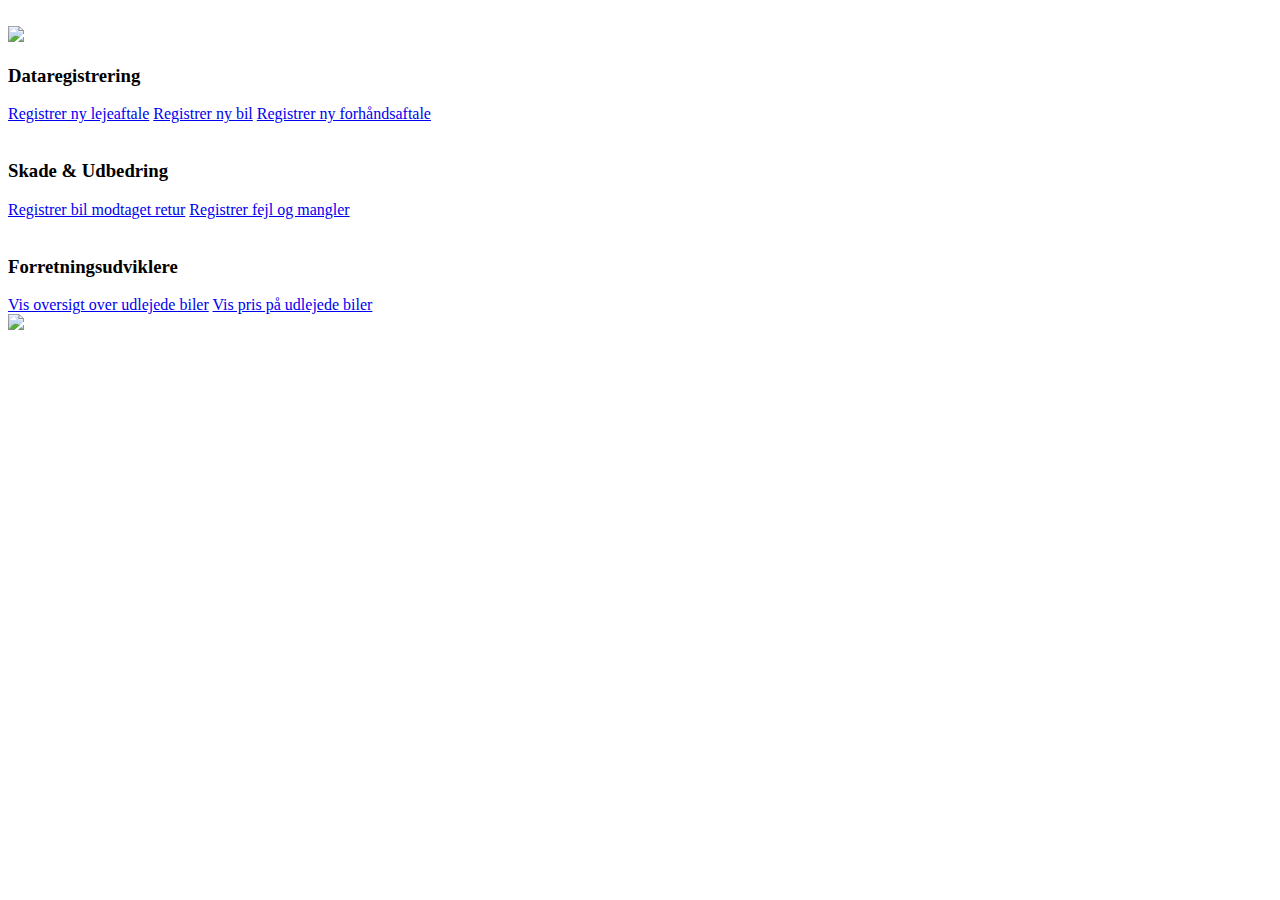
==== src/main/resources/templates/fragments/navigator.html @ 4f86f781 "Initial commit" ====
<!DOCTYPE html>
<html lang="en" xmlns:th="www.thymeleaf.org">
<head>
    <meta charset="UTF-8">
    <title>Startside</title>
    <link rel="stylesheet" th:href="@{style.css}"  type="text/css">
    <link rel="stylesheet" th:href="@{fragment.css}"  type="text/css">
</head>
<body>
<br>

<nav id="navigator">
    <!--Side navigator -->
    <section class="section 1">

        <nav class="side-nav">
            <div class="nav-valg ">
                <a href="/">
                    <img id="home"  src="pictures/homethree.png">
                </a>
            </div>

            <div class="nav-valg ">
                <h3>Dataregistrering</h3>
                <a href="register-car">Registrer ny lejeaftale</a>
                <a href="registernewcartofleet">Registrer ny bil</a>
                <a href="registeradvanceagreement">Registrer ny forhåndsaftale</a>
            </div>

            <br>

            <div class="nav-valg">
                <h3>Skade & Udbedring</h3>
                <a href="getreturncarpage">Registrer bil modtaget retur</a>  <!-- Mangler INDSÆT href-->
                <a href="carid">Registrer fejl og mangler</a>
            </div>

            <br>

            <div class="nav-valg">
                <h3>Forretningsudviklere</h3>
                <a href="rented-cars">Vis oversigt over udlejede biler</a>
                <a href="finance">Vis pris på udlejede biler</a>
            </div>

        </nav>

    </section>

    <section class="board">

        <div class="logo">
            <img id="logo"  src="pictures/Logo-bilabonnement.png">
        </div>

    </section>
</nav>

</body>
</html>
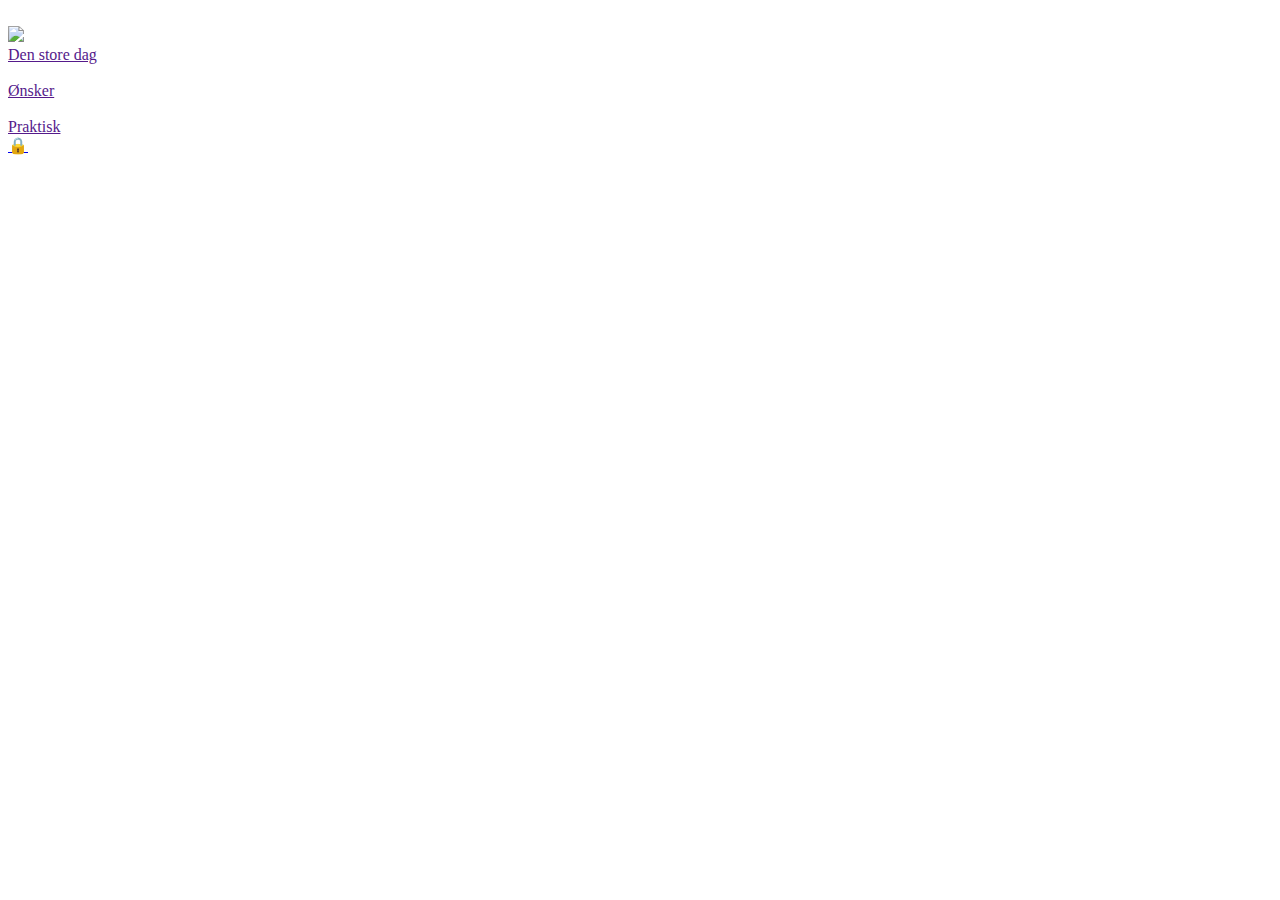
==== commit fca16a05: "commimit" ====
--- a/src/main/resources/templates/fragments/navigator.html
+++ b/src/main/resources/templates/fragments/navigator.html
@@ -14,33 +14,32 @@
     <section class="section 1">
 
         <nav class="side-nav">
+
             <div class="nav-valg ">
                 <a href="/">
-                    <img id="home"  src="pictures/homethree.png">
+                    <img id="home"  src="pictures/vedvesterhavetsogs.png">
                 </a>
             </div>
 
+
             <div class="nav-valg ">
-                <h3>Dataregistrering</h3>
-                <a href="register-car">Registrer ny lejeaftale</a>
-                <a href="registernewcartofleet">Registrer ny bil</a>
-                <a href="registeradvanceagreement">Registrer ny forhåndsaftale</a>
+                <a href="">Den store dag</a>
+
             </div>
 
             <br>
 
             <div class="nav-valg">
-                <h3>Skade & Udbedring</h3>
-                <a href="getreturncarpage">Registrer bil modtaget retur</a>  <!-- Mangler INDSÆT href-->
-                <a href="carid">Registrer fejl og mangler</a>
-            </div>
+                <a href="">Ønsker</a></div>
 
             <br>
 
             <div class="nav-valg">
-                <h3>Forretningsudviklere</h3>
-                <a href="rented-cars">Vis oversigt over udlejede biler</a>
-                <a href="finance">Vis pris på udlejede biler</a>
+                <a href="">Praktisk</a>
+                     </div>
+
+            <div class="nav-valg">
+                <a href="/addwish">🔒</a>
             </div>
 
         </nav>
@@ -50,7 +49,7 @@
     <section class="board">
 
         <div class="logo">
-            <img id="logo"  src="pictures/Logo-bilabonnement.png">
+            <img id="logo"  src="">
         </div>
 
     </section>
